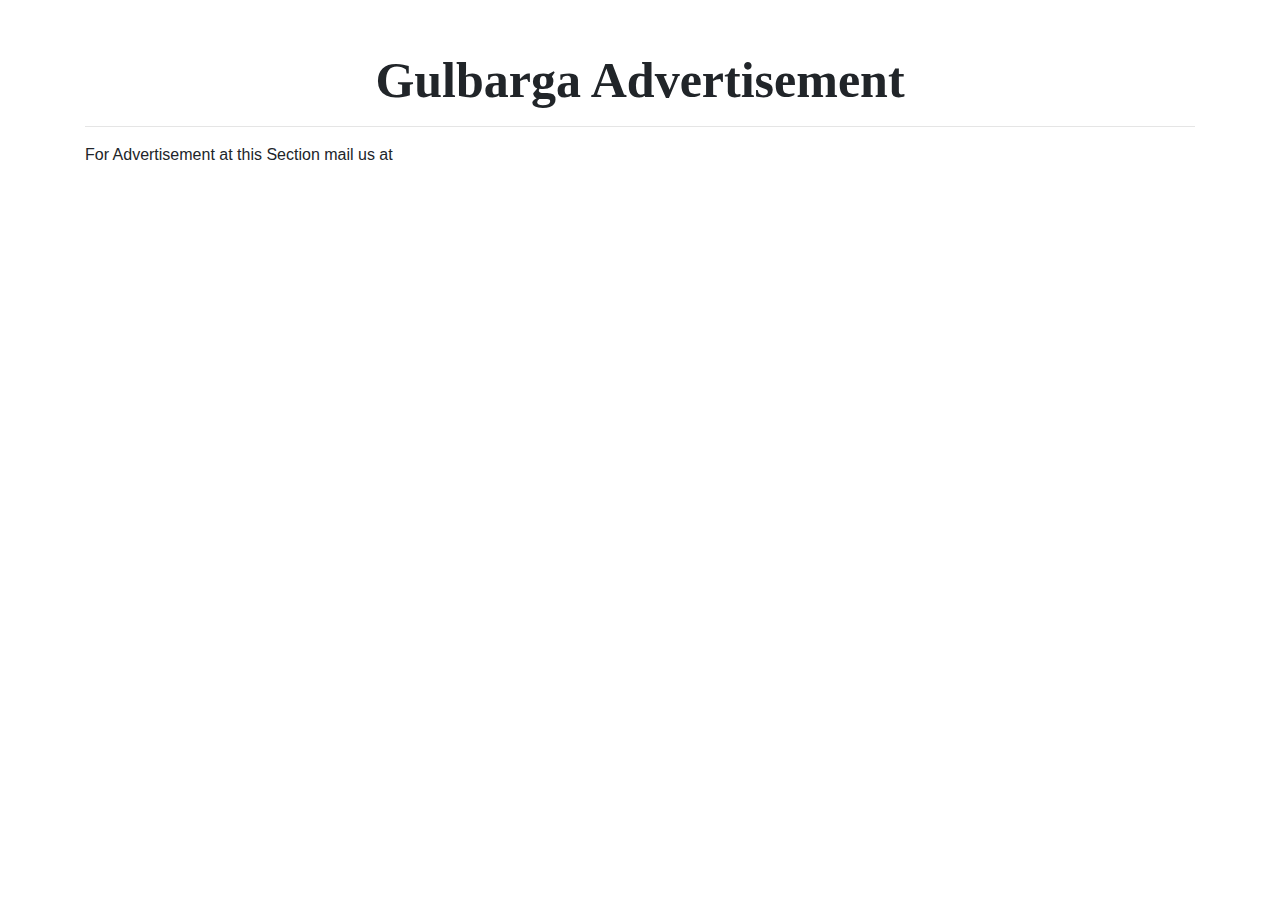
==== Blog2019/Advertisement/advertisement.html @ 182f60c4 "ok" ====
<html>
<title>
Advertisement
</title>
<head>

<link rel="stylesheet" href="bootstrap/css/bootstrap.min.css">
<link rel="stylesheet" href="style.css">


</head>
<body>


<div class="container" "text-center">
<div class="row">
<div class="col-xs-12 col-md-12 col-md-offset-0.5">
<div class="service"><h1><b>Gulbarga Advertisement</b></h1><hr>
<p>For Advertisement at this Section mail us at </p>
	<br>
	<h2></h2><br>

	
	

	</div>
	</div>
	</div>
	</div>
	</body>
</html>
---- Blog2019/Advertisement/style.css ----
h1 {
 text-align: center;
 font-size: 50px;
 margin-top: 50px;
 font-family: "Times New Roman", Times, serif;
}

body{



}

.responsive {
  width: 100%;
  height: auto;
}


pre{
  font-family: Consolas, Menlo, Monaco, Lucida Console, Liberation Mono, DejaVu Sans Mono, Bitstream Vera Sans Mono, Courier New, monospace, serif;
  margin-bottom: 20px;
  overflow: auto;
  width: auto;
  padding: 5px;
  background-color: #eee;
  width: 650px!ie7;
  padding-bottom: 20px!ie7;
  max-height: 600px;
}
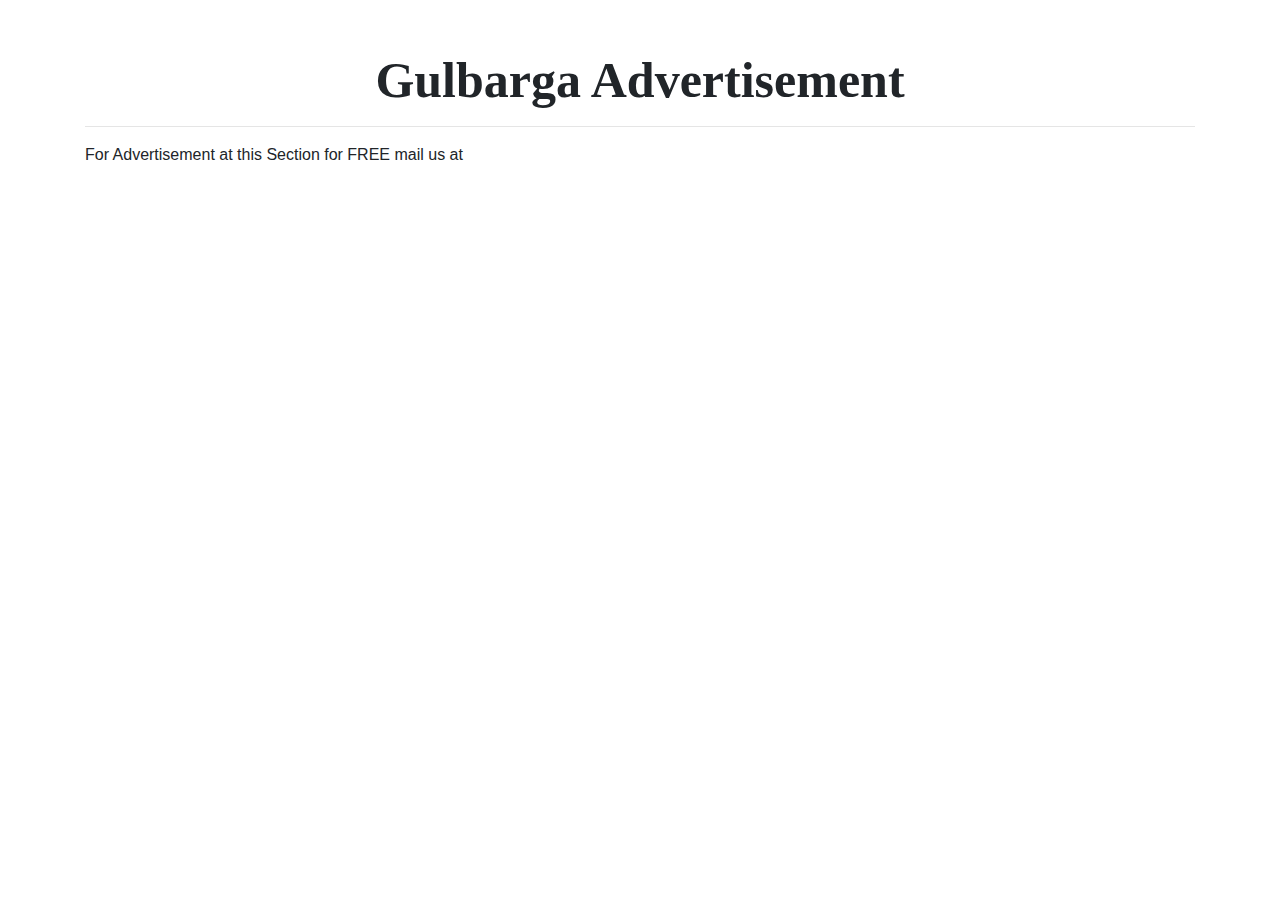
==== commit 93349865: "ok" ====
--- a/Blog2019/Advertisement/advertisement.html
+++ b/Blog2019/Advertisement/advertisement.html
@@ -6,7 +6,7 @@
 
 <link rel="stylesheet" href="bootstrap/css/bootstrap.min.css">
 <link rel="stylesheet" href="style.css">
-
+<meta name="viewport" content="width=device-width, initial-scale=1">
 
 </head>
 <body>
@@ -16,7 +16,7 @@
 <div class="row">
 <div class="col-xs-12 col-md-12 col-md-offset-0.5">
 <div class="service"><h1><b>Gulbarga Advertisement</b></h1><hr>
-<p>For Advertisement at this Section mail us at </p>
+<p>For Advertisement at this Section for FREE mail us at </p>
 	<br>
 	<h2></h2><br>
 
